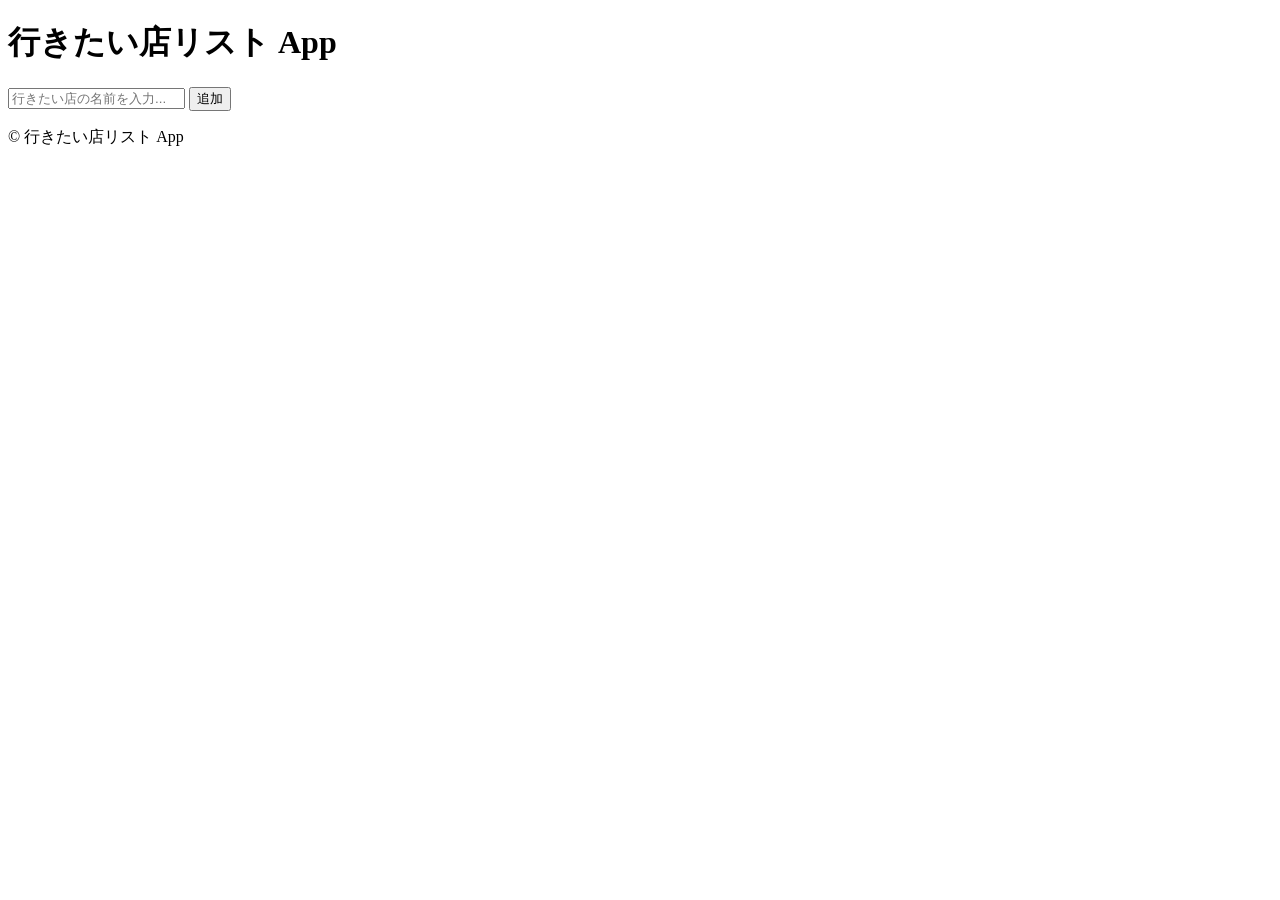
==== your-app/static/index.html @ da587e30 "授業" ====
<!doctype html>
<html lang="ja">
  <head>
    <meta charset="UTF-8" />
    <meta name="viewport" content="width=device-width, initial-scale=1.0" />
    <title>行きたい店リスト App</title>
    <link rel="stylesheet" href="/style.css" />
  </head>
  <body>
    <!-- ヘッダー -->
    <header class="header">
      <h1>行きたい店リスト App</h1>
    </header>

    <!-- メインコンテンツ -->
    <main class="todo-card">
      <!-- エラーメッセージ表示エリア -->
      <div id="error-message" class="error-message" style="display: none"></div>

      <!-- TODO入力エリア -->
      <form id="todo-form" class="input-area">
        <input
          type="text"
          id="todo-input"
          class="todo-input"
          placeholder="行きたい店の名前を入力..."
          maxlength="100"
          autocomplete="off"
        />
        <button type="submit" class="todo-button">追加</button>
      </form>

      <!-- TODOリスト -->
      <ul id="shop-list" class="todo-list"></ul>
    </main>

    <!-- フッター -->
    <footer class="footer">
      <p>&copy; 行きたい店リスト App</p>
    </footer>

    <script src="/app.js"></script>
  </body>
</html>
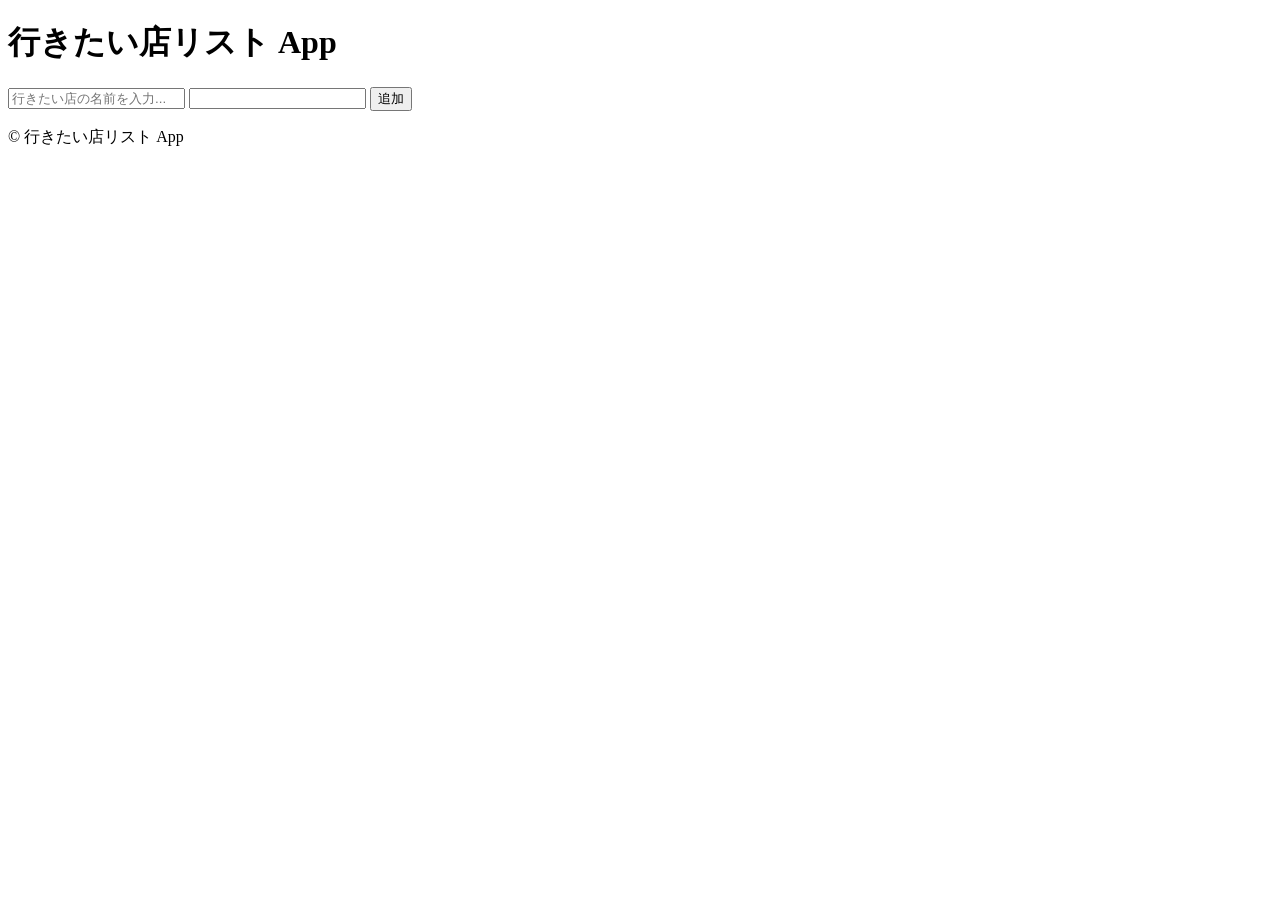
==== commit 5c564a09: "コメント" ====
--- a/your-app/static/index.html
+++ b/your-app/static/index.html
@@ -27,6 +27,7 @@
           maxlength="100"
           autocomplete="off"
         />
+        <input type="text" id="todo-comment" class="todo-input" placeholder"メモ" maxlength="200" autocomplete="off" />
         <button type="submit" class="todo-button">追加</button>
       </form>
 
